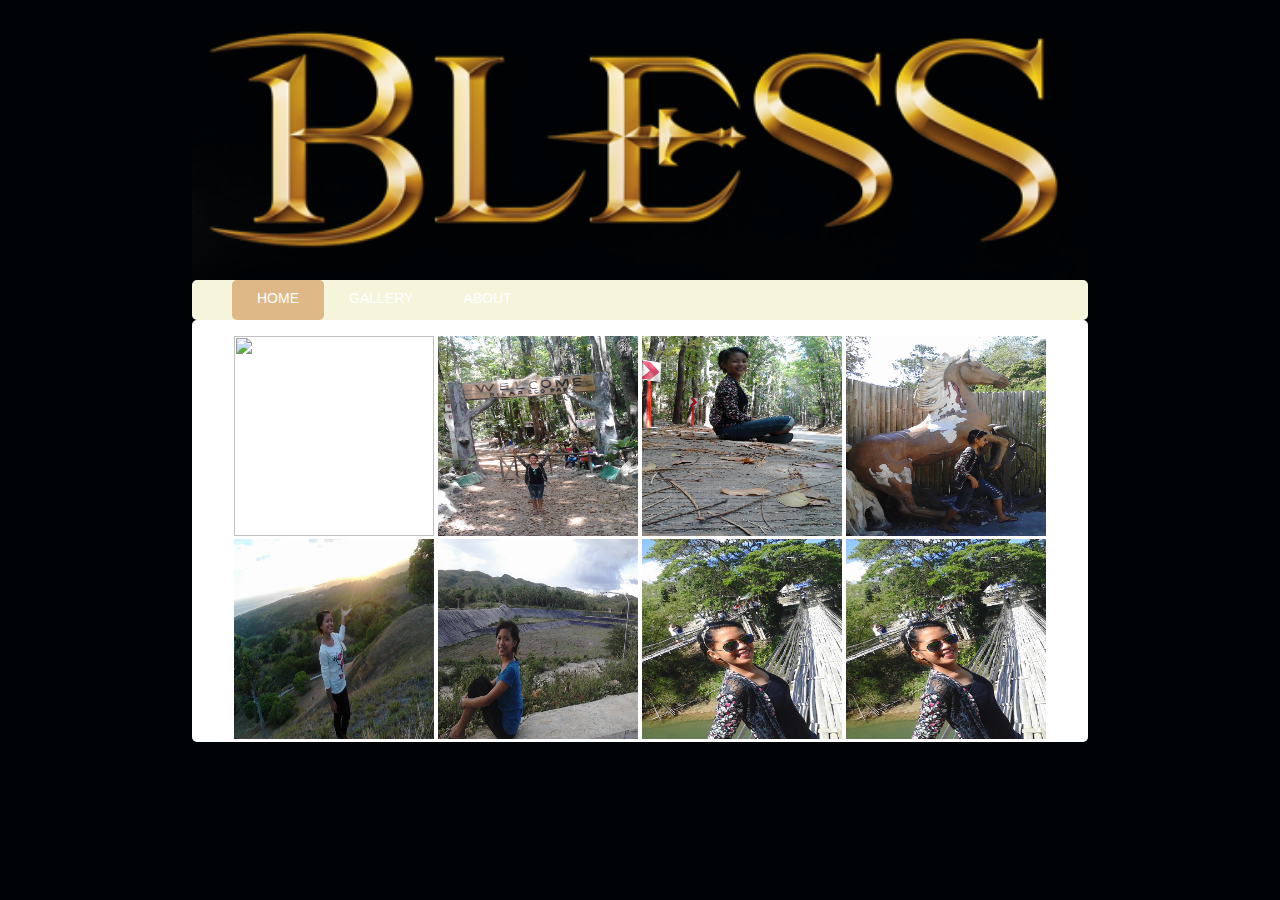
==== gallery.html @ db3779ab "later" ====
<!DOCTYPE html PUBLIC "-//W3C//DTD XHTML 1.0 Transitional//EN" "http://www.w3.org/TR/xhtml1/DTD/xhtml1-transitional.dtd">
<html xmlns="http://www.w3.org/1999/xhtml">
<head>
<title>Untitled Document</title>
</head>
  <title>Home</title>
<meta http-equiv="Content-Type" content="text/html; charset=utf-8" />
<link rel="stylesheet" href="style.css" type="text/css">
<meta name="viewport" content="width=device=width, initial-scale=1.0">
</head>
<body>
    
 <body class = "body">
    
    <header class="mainHeader">

        <img src ="img/1.png">
        <nav><ul>
            <li class="active"><a href="index.html"> HOME </a></li>
            <li><a href="GALLERY.html">GALLERY</a></li>
            <li><a href="ABOUT.html">ABOUT</a></li>
            </ul></nav>
     </header>
      <div class="pic"><br />
      <center>
      <a href="google.com"><img src="img/a.jpg" height="200" width="200" /></a>
      <a href="google.com"><img src="img/b.jpg" height="200" width="200" /></a>
      <a href="google.com"><img src="img/c.jpg" height="200" width="200" /></a>
      <a href="google.com"><img src="img/d.jpg" height="200" width="200" /><br /></a>
      <a href="google.com"><img src="img/e.jpg" height="200" width="200" /></a>
      <a href="google.com"><img src="img/f.jpg" height="200" width="200" /></a>
      <a href="google.com"><img src="img/j.jpg" height="200" width="200" /></a>
      <a href="google.com"><img src="img/j.jpg" height="200" width="200" /></a>
      </div>
      
     
</html>
---- style.css ----
body {
    background-image: fixed;
    background-attachment: fixed;
    /*background-image;*/
    background-color:#000305;
    font-size: 87.5%;
    font-family: Arial, 'Lucida Sans Unicode';
    text-align: left;
}

.logo {
    font-family: Arial, Helvetica, sans-serif;
    font-size: 35px;
    text-transform: uppercase;
    font-weight: bold;
    color: #ffffff;
    margin-left: 0px;
    padding-top: 20px;
    padding-left: 20px;
    text-align: left;
    letter-spacing: -2px;
    width: 100%;
   
}
.punchline {
    font-family: Arial, Helvetica, sans-serif;
    font-size: 14px;
    font-weight: bold;
    color: white;
    padding-left: 20px;
    padding-top: -5px;
}

a {
    text-decoration: none;
}

a:link, a:visited{
    color: black;
}

a:hover, a:active{
    background-color: whitesmoke;
    color: #fff;   
}

.body {
    margin: 0 auto;
    width: 70%;
    clear: both;
}

.mainHeader img {
    width: 100%;
    height: auto;
    margin-top: 2%;
    margin-bottom: 0;
}

.mainHeader nav {
    background-color: beige;
    height: 40px;
    border-radius: 5px;
    -moz-border-radius: 5px;
    -webkit-border-raduis: 5px;
    margin-bottom: 0;
    margin-top: 0;   
}

.mainHeader nav ul{
    list-style: none;
    margin: 0 auto;
}

.mainHeader nav ul li{
    float: left;
    display: inline;
}
.mainHeader nav a:link, .mainHeader nav a:visited{
    color: #FFF;
    display: inline-block;
    padding: 10px 25px;
    height: 20px;
    
}
.mainHeader nav a:hover, .mainHeader nav a:active,
.mainHeader nav .active a:link, .mainHeader nav .active a.visited{
    background-color: burlywood;
    text-shadow: none;
}
.mainHeader nav ul li a{
    border-radius: 5px;
    -moz-border-radius: 5px;
   -webkit-border-radius: 5px;
}

.mainContent{
    line-height: 25px;
    border-radius: 5px;
    -moz-border-radius: 5px;
   -webkit-border-radius: 5px;
}
.content{
    width: 70%;
    float: left;
}
.topcontent {
	
    background-color: goldenrod;
    border-radius: 5px;
    -moz-border-radius: 5px;
    -webkit-border-radius: 5px;
   padding: 3% 5%;
     
}


.mainFooter{
    width: 100%;
    height: 50px;
    float: left;
    border-radius: 5PX;
    -moz-border-radius: 5px;
    -webkit-border-radius: 5px;
     background-color: darkgoldenrod;
     margin-top: 0;
     margin-bottom: 2%;
    
}
.mainFooter p{
    width: 92%;
    margin: 10px;
    color: #fff;
    
}

    .mycontent{
        width:30%;
        height: auto;
        float: left;
        border: 1px;
        background-color:white;
        -webkit-border-radius:5px 5px 15px 15px;
        
    }
	.textcontent{
		width:105.5%;
		height: 115px;
		float:left;    
		border:1px;
		background-color:grey;
		border-radius:5px 5px 5px 5px;
	}
	
	.pic{
		height:100%;
		width:100%;
		background-color:white;
		border:1px;
		border-radius:5px 5px 5px 5px;
	}
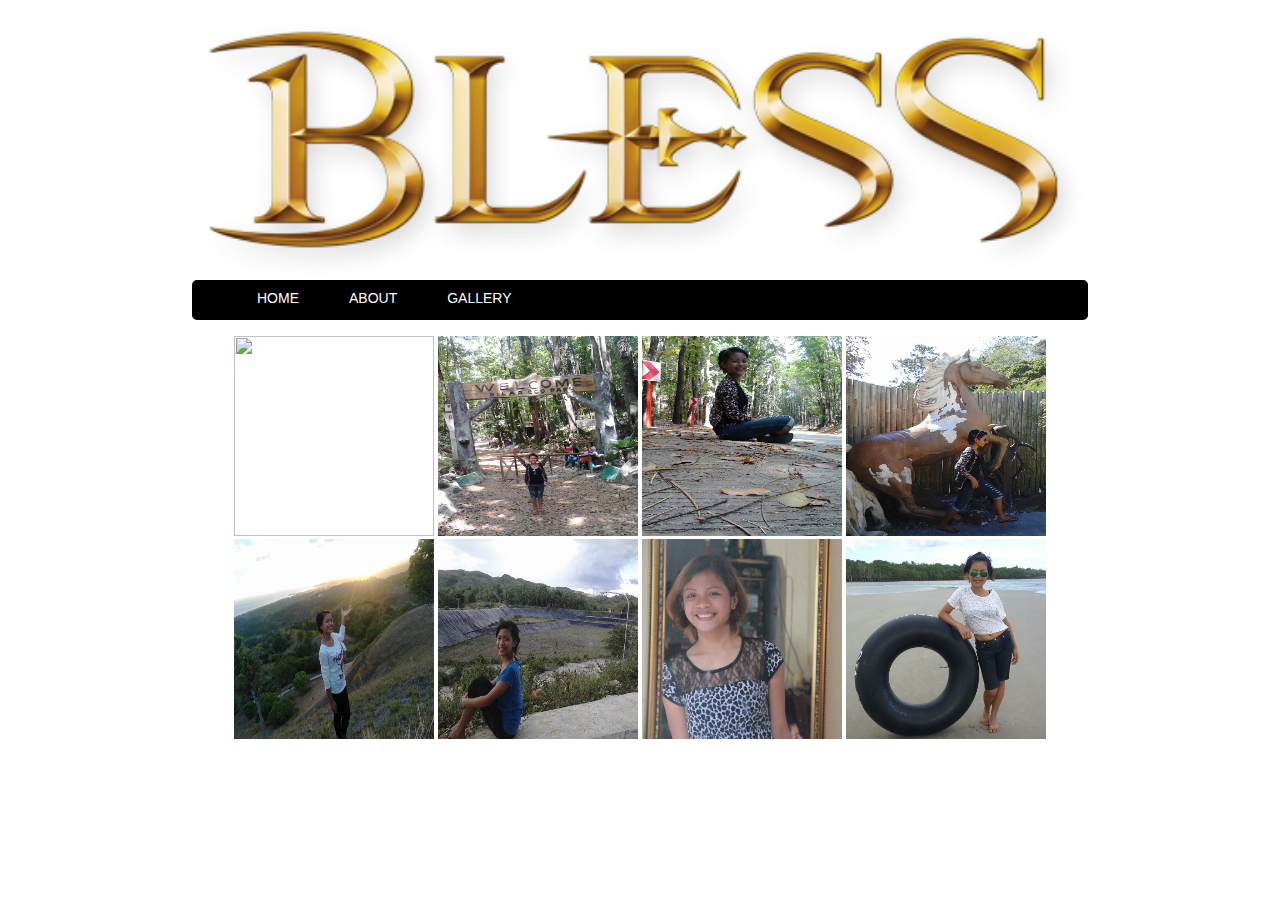
==== commit fb428317: "finish" ====
--- a/gallery.html
+++ b/gallery.html
@@ -16,9 +16,10 @@
 
         <img src ="img/1.png">
         <nav><ul>
-            <li class="active"><a href="index.html"> HOME </a></li>
-            <li><a href="GALLERY.html">GALLERY</a></li>
+            <li ><a href="index.html"> HOME </a></li>
+            
             <li><a href="ABOUT.html">ABOUT</a></li>
+            <liclass="active" ><a href="GALLERY.html">GALLERY</a></li>
             </ul></nav>
      </header>
       <div class="pic"><br />
@@ -30,7 +31,7 @@
       <a href="google.com"><img src="img/e.jpg" height="200" width="200" /></a>
       <a href="google.com"><img src="img/f.jpg" height="200" width="200" /></a>
       <a href="google.com"><img src="img/j.jpg" height="200" width="200" /></a>
-      <a href="google.com"><img src="img/j.jpg" height="200" width="200" /></a>
+      <a href="google.com"><img src="img/h.jpg" height="200" width="200" /></a>
       </div>
       
      
--- a/style.css
+++ b/style.css
@@ -1,8 +1,7 @@
 body {
     background-image: fixed;
     background-attachment: fixed;
-    /*background-image;*/
-    background-color:#000305;
+    background-color:white;
     font-size: 87.5%;
     font-family: Arial, 'Lucida Sans Unicode';
     text-align: left;
@@ -36,11 +35,11 @@
 }
 
 a:link, a:visited{
-    color: black;
+    color: dimgray;
 }
 
 a:hover, a:active{
-    background-color: whitesmoke;
+    background-color: white;
     color: #fff;   
 }
 
@@ -58,7 +57,7 @@
 }
 
 .mainHeader nav {
-    background-color: beige;
+    background-color: black;
     height: 40px;
     border-radius: 5px;
     -moz-border-radius: 5px;
@@ -106,7 +105,7 @@
 }
 .topcontent {
 	
-    background-color: goldenrod;
+    background-color: wheat;
     border-radius: 5px;
     -moz-border-radius: 5px;
     -webkit-border-radius: 5px;
@@ -122,7 +121,7 @@
     border-radius: 5PX;
     -moz-border-radius: 5px;
     -webkit-border-radius: 5px;
-     background-color: darkgoldenrod;
+     background-color: black;
      margin-top: 0;
      margin-bottom: 2%;
     
@@ -130,17 +129,18 @@
 .mainFooter p{
     width: 92%;
     margin: 10px;
-    color: #fff;
+    color: papayawhip;
     
 }
 
-    .mycontent{
+ .mycontent{
         width:30%;
         height: auto;
         float: left;
         border: 1px;
         background-color:white;
         -webkit-border-radius:5px 5px 15px 15px;
+        padding-left: 0px;
         
     }
 	.textcontent{
@@ -148,7 +148,7 @@
 		height: 115px;
 		float:left;    
 		border:1px;
-		background-color:grey;
+		background-color: white;
 		border-radius:5px 5px 5px 5px;
 	}
 	
